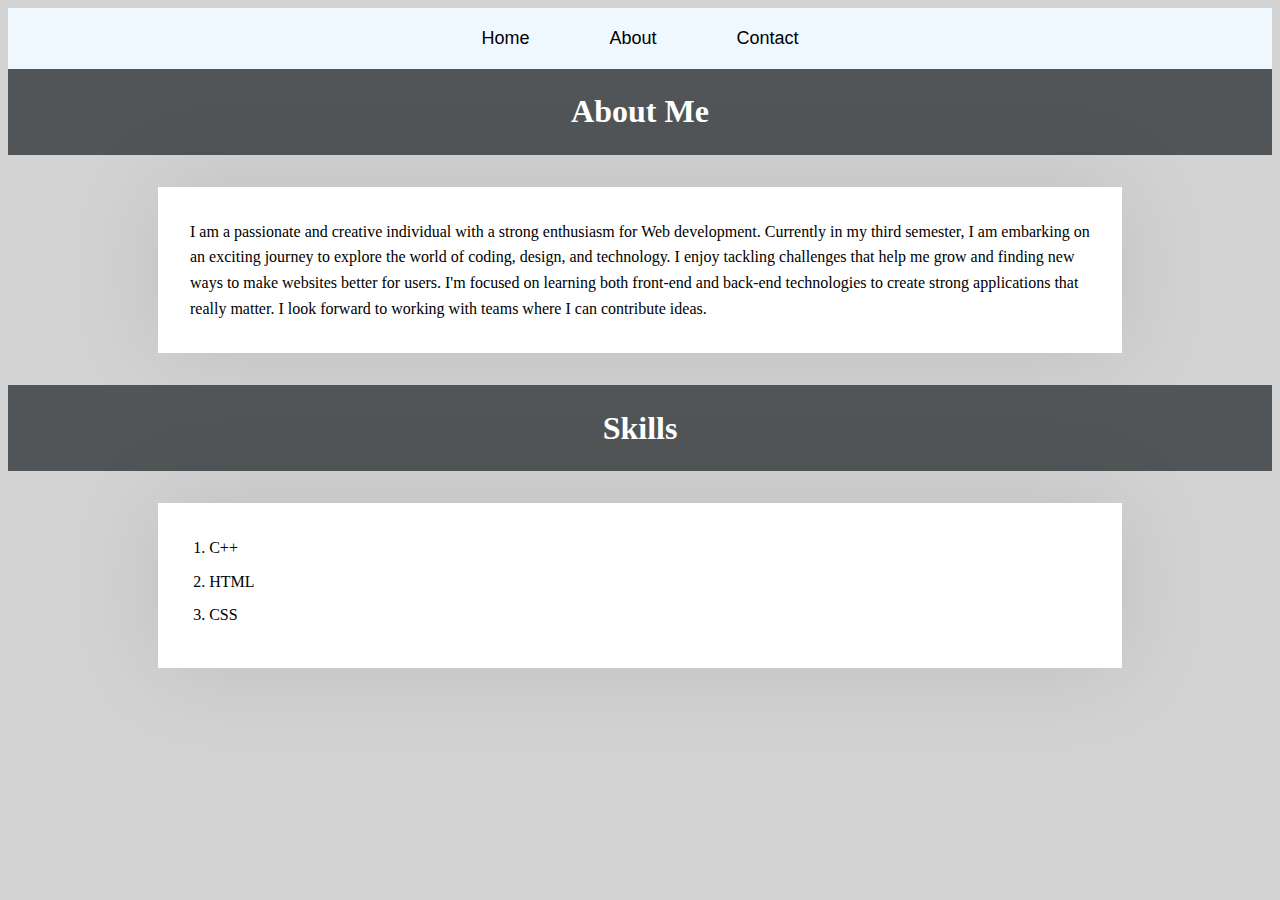
==== DEP Task#1/About.html @ 60206086 "Add files via upload" ====
<!DOCTYPE html>
<html lang="en">
<head>
    <meta charset="UTF-8">
    <meta name="viewport" content="width=device-width, initial-scale=1.0">
    <title>About</title>
    <style>
        body {
        background-color:  lightgray;
      }
        
        nav {
        background: aliceblue;
        display: flex;
        justify-content: center;
      }
      nav ul {
        display: flex;
        list-style: none;
        margin: 0;
        padding: 0;
        font-family: sans-serif;
      }
      nav li {
        margin: 0;
        padding: 0;
      }
      nav a {
        font-size: large;
        padding: 20px;
        display: block;
        text-align: center;
        color: black;
        text-decoration: none;
        margin: 0 20px;
      }
      nav a:hover {
        background-color: rgb(167, 190, 199);
        border-bottom: 3px solid rgb(211, 211, 240);
        transition: 0.3s ease;
      }
      .header1, .header2 {
            text-align: center;
            padding: 3px 0;
            margin: 0;
            
        }
        .header1 {
            background-color: #525557;
            color: white;
        }
        .header2 {
            background-color: #525557;
            color: white;
        }
        .section1, .section2 {
            margin: 2em auto;
            padding: 2em;
            max-width: 900px;
            background: white;
            box-shadow: 0 0 100px rgba(0, 0, 0, 0.1);
        }
        .section1 p, .section2 ol {
            margin: 0;
            line-height: 1.6;
        }
        .section2 ol {
            padding-left: 1.2em;
        }
        .section2 li {
            margin-bottom: 0.5em;
            font-size: 16px;
        }
        </style>


</head>
<body>
    <nav>
        <ul>
            <li><a href="index.html">Home</a></li>
            <li><a href="about.html">About</a></li>
            <li><a href="contact.html">Contact</a></li>
        </ul>
    </nav>

    <header class="header1">
        <h1>About Me</h1>
    </header>

    <section class="section1">
        <p>I am a passionate and creative individual with a strong enthusiasm for Web development. Currently in my third semester, I am embarking on an exciting journey to explore the world of coding, design, and technology. I enjoy tackling challenges that help me grow and finding new ways to make websites better for users. I'm focused on learning both front-end and back-end technologies to create strong applications that really matter. I look forward to working with teams where I can contribute ideas.</p>
    </section>

    <header class="header2">
        <h1>Skills</h1>
    </header>

    <section class="section2">
        <ol>
            <li>C++</li>
            <li>HTML</li>
            <li>CSS</li>
        </ol>
    </section>
</body>
</html>
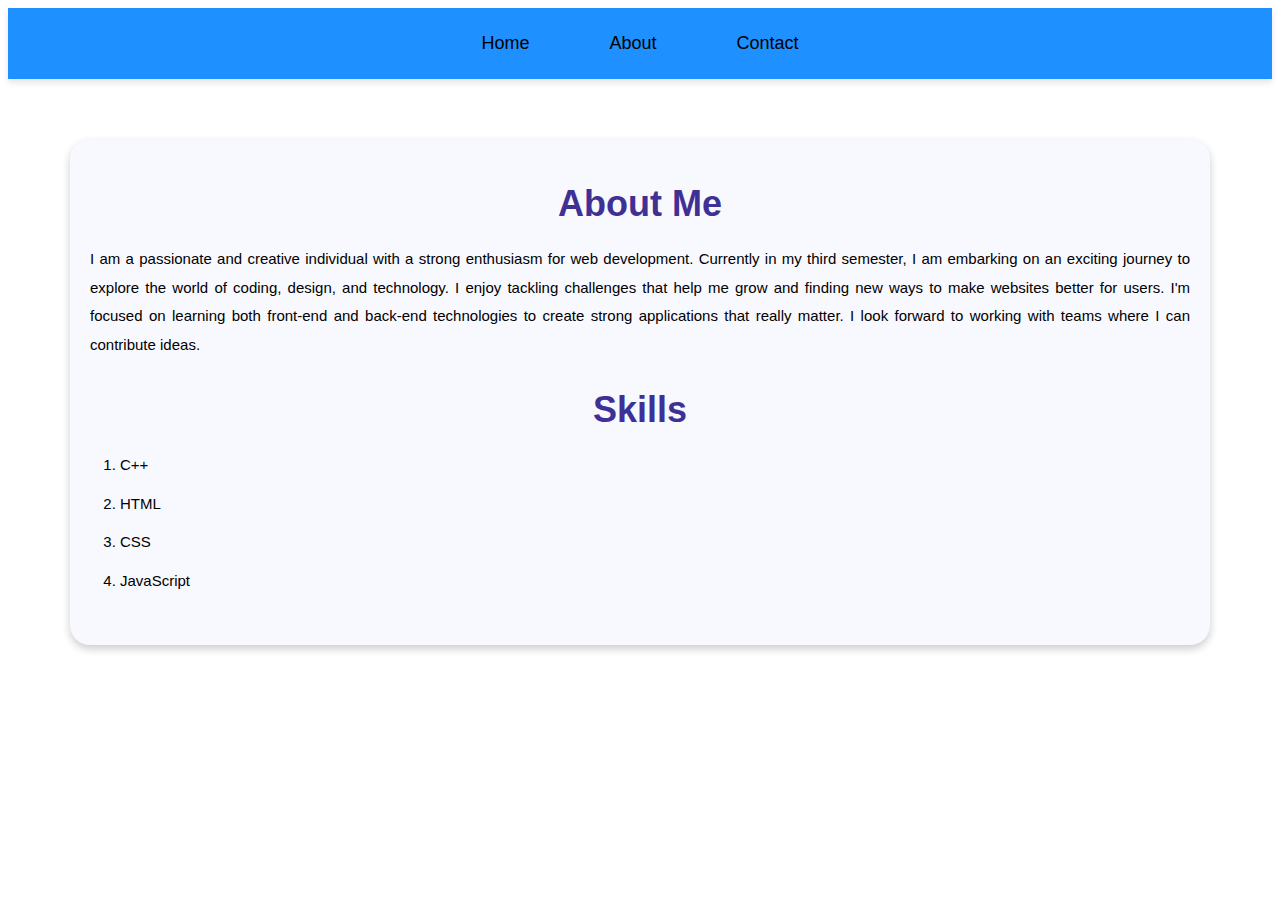
==== commit f9e51839: "Update About.html" ====
--- a/DEP Task#1/About.html
+++ b/DEP Task#1/About.html
@@ -5,12 +5,19 @@
     <meta name="viewport" content="width=device-width, initial-scale=1.0">
     <title>About</title>
     <style>
-        body {
-        background-color:  lightgray;
-      }
         
-        nav {
-        background: aliceblue;
+    body {
+  background-image: url(backgorund.jpg);
+  background-size: 100% 100%;
+  background-repeat: no-repeat;
+  background-attachment: fixed;
+  background-position: center center;
+}
+      
+nav {
+        background: dodgerblue;
+       box-shadow: 0 4px 6px rgba(0, 0, 0, 0.1);
+  padding: 5px 0;
         display: flex;
         justify-content: center;
       }
@@ -19,7 +26,7 @@
         list-style: none;
         margin: 0;
         padding: 0;
-        font-family: sans-serif;
+        font-family: Verdana, Geneva, Tahoma, sans-serif;
       }
       nav li {
         margin: 0;
@@ -35,73 +42,70 @@
         margin: 0 20px;
       }
       nav a:hover {
-        background-color: rgb(167, 190, 199);
+        background-color:#4998ee;
         border-bottom: 3px solid rgb(211, 211, 240);
-        transition: 0.3s ease;
+        transition: 0.2s ease;
       }
-      .header1, .header2 {
+     
+      .container {
+            max-width: 1100px;
+            margin: 60px auto;
+            padding: 20px;
+            background:ghostwhite;
+            border-radius: 20px;
+            box-shadow: 0 4px 8px rgba(0, 0, 0, 0.2);
+        }
+        .title {
+            font-family: Verdana, Geneva, Tahoma, sans-serif;
+            font-size: 36px;
             text-align: center;
-            padding: 3px 0;
-            margin: 0;
-            
+            margin-bottom: 20px; 
+            color: rgb(63, 48, 150);
         }
-        .header1 {
-            background-color: #525557;
-            color: white;
+        .section {
+            margin-bottom: 30px;
         }
-        .header2 {
-            background-color: #525557;
-            color: white;
+        .section p,
+        .section ol {
+            font-size: 15px;
+            line-height: 1.9;
+            font-family: Verdana, Geneva, Tahoma, sans-serif;
         }
-        .section1, .section2 {
-            margin: 2em auto;
-            padding: 2em;
-            max-width: 900px;
-            background: white;
-            box-shadow: 0 0 100px rgba(0, 0, 0, 0.1);
+        .section p{
+            text-align: justify;
         }
-        .section1 p, .section2 ol {
-            margin: 0;
-            line-height: 1.6;
+        .section ol {
+            padding-left: 30px;
         }
-        .section2 ol {
-            padding-left: 1.2em;
+        .section ol li {
+            margin-bottom: 10px;
         }
-        .section2 li {
-            margin-bottom: 0.5em;
-            font-size: 16px;
-        }
-        </style>
+    </style>
 
-
-</head>
-<body>
     <nav>
         <ul>
-            <li><a href="index.html">Home</a></li>
-            <li><a href="about.html">About</a></li>
-            <li><a href="contact.html">Contact</a></li>
+          <li class="active"><a href="index.html">Home</a></li>
+          <li class="active"><a href="About.html">About</a></li>
+          <li class="active"><a href="contact.html">Contact</a></li>
         </ul>
-    </nav>
+      </nav>
+    </head>
+<body>
 
-    <header class="header1">
-        <h1>About Me</h1>
-    </header>
-
-    <section class="section1">
-        <p>I am a passionate and creative individual with a strong enthusiasm for Web development. Currently in my third semester, I am embarking on an exciting journey to explore the world of coding, design, and technology. I enjoy tackling challenges that help me grow and finding new ways to make websites better for users. I'm focused on learning both front-end and back-end technologies to create strong applications that really matter. I look forward to working with teams where I can contribute ideas.</p>
-    </section>
-
-    <header class="header2">
-        <h1>Skills</h1>
-    </header>
-
-    <section class="section2">
-        <ol>
-            <li>C++</li>
-            <li>HTML</li>
-            <li>CSS</li>
-        </ol>
-    </section>
+    <div class="container">
+        <div class="section">
+            <h1 class="title">About Me</h1>
+            <p>I am a passionate and creative individual with a strong enthusiasm for web development. Currently in my third semester, I am embarking on an exciting journey to explore the world of coding, design, and technology. I enjoy tackling challenges that help me grow and finding new ways to make websites better for users. I'm focused on learning both front-end and back-end technologies to create strong applications that really matter. I look forward to working with teams where I can contribute ideas.</p>
+        </div>
+        <div class="section">
+            <h1 class="title">Skills</h1>
+            <ol>
+                <li>C++</li>
+                <li>HTML</li>
+                <li>CSS</li>
+                <li>JavaScript</li>
+            </ol>
+        </div>
+    </div>
 </body>
 </html>
